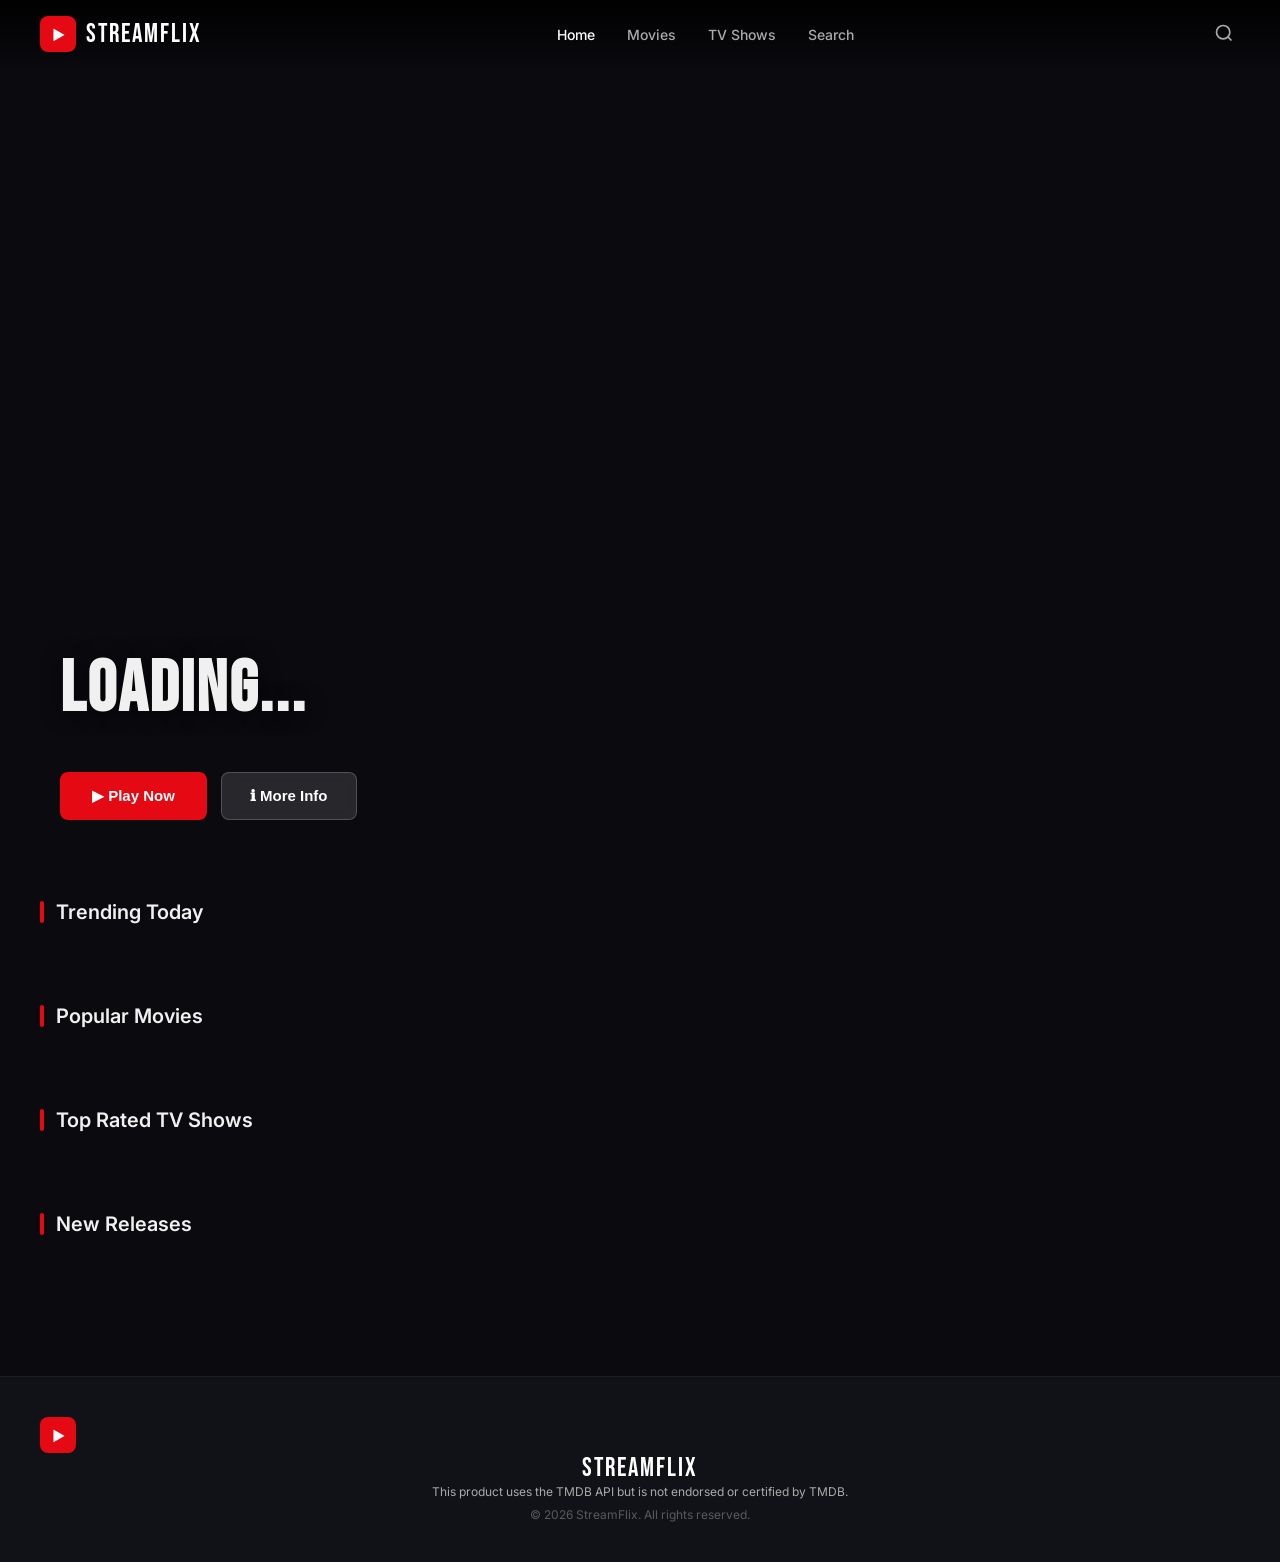
==== index.html @ 57092a4f "Initial commit" ====
<!DOCTYPE html>
<html lang="en">
<head>
  <meta charset="UTF-8" />
  <meta name="viewport" content="width=device-width, initial-scale=1.0" />
  <title>StreamFlix - Watch Free Movies & TV Shows</title>
  <link rel="stylesheet" href="css/style.css" />
  <link rel="preconnect" href="https://fonts.googleapis.com" />
  <link rel="preconnect" href="https://fonts.gstatic.com" crossorigin />
  <link href="https://fonts.googleapis.com/css2?family=Bebas+Neue&family=Inter:wght@300;400;500;600;700&display=swap" rel="stylesheet" />
</head>
<body>

<!-- NAVBAR -->
<nav class="navbar" id="navbar">
  <div class="nav-logo">
    <span class="logo-icon">▶</span>
    <span class="logo-text">StreamFlix</span>
  </div>
  <div class="nav-links">
    <a href="index.html" class="nav-link active">Home</a>
    <a href="pages/movies.html" class="nav-link">Movies</a>
    <a href="pages/tv.html" class="nav-link">TV Shows</a>
    <a href="pages/search.html" class="nav-link">Search</a>
  </div>
  <div class="nav-right">
    <button class="search-btn" onclick="window.location='pages/search.html'">
      <svg xmlns="http://www.w3.org/2000/svg" width="20" height="20" viewBox="0 0 24 24" fill="none" stroke="currentColor" stroke-width="2"><circle cx="11" cy="11" r="8"/><path d="m21 21-4.35-4.35"/></svg>
    </button>
  </div>
</nav>

<!-- HERO -->
<section class="hero" id="hero">
  <div class="hero-bg" id="heroBg"></div>
  <div class="hero-overlay"></div>
  <div class="hero-content" id="heroContent">
    <div class="hero-badges" id="heroBadges"></div>
    <h1 class="hero-title" id="heroTitle">Loading...</h1>
    <p class="hero-desc" id="heroDesc"></p>
    <div class="hero-meta" id="heroMeta"></div>
    <div class="hero-actions">
      <button class="btn-play" id="heroPlayBtn">▶ Play Now</button>
      <button class="btn-info" id="heroInfoBtn">ℹ More Info</button>
    </div>
  </div>
</section>

<!-- SECTIONS -->
<main class="main-content">

  <section class="row-section">
    <h2 class="section-title"><span class="title-bar"></span> Trending Today</h2>
    <div class="cards-wrapper">
      <div class="cards-row" id="trendingRow"></div>
    </div>
  </section>

  <section class="row-section">
    <h2 class="section-title"><span class="title-bar"></span> Popular Movies</h2>
    <div class="cards-wrapper">
      <div class="cards-row" id="moviesRow"></div>
    </div>
  </section>

  <section class="row-section">
    <h2 class="section-title"><span class="title-bar"></span> Top Rated TV Shows</h2>
    <div class="cards-wrapper">
      <div class="cards-row" id="tvRow"></div>
    </div>
  </section>

  <section class="row-section">
    <h2 class="section-title"><span class="title-bar"></span> New Releases</h2>
    <div class="cards-wrapper">
      <div class="cards-row" id="newRow"></div>
    </div>
  </section>

</main>

<!-- FOOTER -->
<footer class="footer">
  <div class="footer-logo">
    <span class="logo-icon">▶</span>
    <span class="logo-text">StreamFlix</span>
  </div>
  <p class="footer-note">This product uses the TMDB API but is not endorsed or certified by TMDB.</p>
  <p class="footer-copy">© 2026 StreamFlix. All rights reserved.</p>
</footer>

<script src="js/config.js"></script>
<script src="js/api.js"></script>
<script src="js/home.js"></script>
</body>
</html>
---- css/style.css ----
/* =============================================
   StreamFlix - Main Stylesheet
   ============================================= */

*, *::before, *::after { box-sizing: border-box; margin: 0; padding: 0; }

:root {
  --bg: #0a0a0f;
  --bg2: #111118;
  --bg3: #1a1a24;
  --accent: #e50914;
  --accent2: #ff3d3d;
  --text: #f0f0f0;
  --text2: #aaa;
  --card-radius: 8px;
  --nav-h: 68px;
}

html { scroll-behavior: smooth; }

body {
  font-family: 'Inter', sans-serif;
  background: var(--bg);
  color: var(--text);
  min-height: 100vh;
  overflow-x: hidden;
}

/* ---- NAVBAR ---- */
.navbar {
  position: fixed;
  top: 0; left: 0; right: 0;
  height: var(--nav-h);
  display: flex;
  align-items: center;
  justify-content: space-between;
  padding: 0 40px;
  z-index: 999;
  background: linear-gradient(to bottom, rgba(0,0,0,0.9), transparent);
  transition: background 0.3s;
}
.navbar.scrolled {
  background: rgba(10,10,15,0.97);
  backdrop-filter: blur(10px);
  border-bottom: 1px solid rgba(255,255,255,0.05);
}
.nav-logo {
  display: flex;
  align-items: center;
  gap: 10px;
  text-decoration: none;
  cursor: pointer;
}
.logo-icon {
  background: var(--accent);
  color: white;
  width: 36px; height: 36px;
  display: flex; align-items: center; justify-content: center;
  border-radius: 8px;
  font-size: 14px;
  font-weight: bold;
}
.logo-text {
  font-family: 'Bebas Neue', sans-serif;
  font-size: 26px;
  letter-spacing: 2px;
  color: white;
}
.nav-links {
  display: flex;
  gap: 32px;
}
.nav-link {
  color: var(--text2);
  text-decoration: none;
  font-size: 14px;
  font-weight: 500;
  transition: color 0.2s;
}
.nav-link:hover, .nav-link.active { color: white; }
.nav-right { display: flex; align-items: center; gap: 16px; }
.search-btn {
  background: none;
  border: none;
  color: var(--text2);
  cursor: pointer;
  padding: 6px;
  border-radius: 50%;
  transition: color 0.2s, background 0.2s;
}
.search-btn:hover { color: white; background: rgba(255,255,255,0.1); }

/* ---- HERO ---- */
.hero {
  position: relative;
  height: 100vh;
  min-height: 600px;
  display: flex;
  align-items: flex-end;
  overflow: hidden;
}
.hero-bg {
  position: absolute;
  inset: 0;
  background-size: cover;
  background-position: center top;
  background-repeat: no-repeat;
  transition: background-image 1s ease;
  transform: scale(1.05);
  animation: heroZoom 20s ease-in-out infinite alternate;
}
@keyframes heroZoom {
  from { transform: scale(1.05); }
  to { transform: scale(1.12); }
}
.hero-overlay {
  position: absolute;
  inset: 0;
  background: linear-gradient(
    to right,
    rgba(10,10,15,0.95) 0%,
    rgba(10,10,15,0.6) 50%,
    rgba(10,10,15,0.1) 100%
  ),
  linear-gradient(
    to top,
    rgba(10,10,15,1) 0%,
    transparent 40%
  );
}
.hero-content {
  position: relative;
  z-index: 2;
  padding: 0 60px 80px;
  max-width: 650px;
}
.hero-badges { display: flex; gap: 8px; margin-bottom: 14px; }
.hd-badge {
  background: var(--accent);
  color: white;
  font-size: 11px;
  font-weight: 700;
  padding: 2px 8px;
  border-radius: 4px;
  letter-spacing: 1px;
}
.hero-title {
  font-family: 'Bebas Neue', sans-serif;
  font-size: clamp(40px, 6vw, 72px);
  line-height: 1.05;
  letter-spacing: 2px;
  margin-bottom: 16px;
  text-shadow: 0 2px 20px rgba(0,0,0,0.5);
}
.hero-desc {
  font-size: 15px;
  color: var(--text2);
  line-height: 1.7;
  margin-bottom: 16px;
}
.hero-meta {
  display: flex;
  align-items: center;
  gap: 16px;
  font-size: 14px;
  color: var(--text2);
  margin-bottom: 28px;
}
.hero-type-badge {
  background: rgba(255,255,255,0.1);
  border: 1px solid rgba(255,255,255,0.2);
  padding: 2px 10px;
  border-radius: 20px;
  font-size: 12px;
  color: white;
}
.hero-actions { display: flex; gap: 14px; }
.btn-play {
  background: var(--accent);
  color: white;
  border: none;
  padding: 14px 32px;
  border-radius: 8px;
  font-size: 15px;
  font-weight: 600;
  cursor: pointer;
  transition: background 0.2s, transform 0.15s;
}
.btn-play:hover { background: var(--accent2); transform: scale(1.03); }
.btn-info {
  background: rgba(255,255,255,0.12);
  color: white;
  border: 1px solid rgba(255,255,255,0.2);
  padding: 14px 28px;
  border-radius: 8px;
  font-size: 15px;
  font-weight: 600;
  cursor: pointer;
  transition: background 0.2s;
  backdrop-filter: blur(6px);
}
.btn-info:hover { background: rgba(255,255,255,0.22); }

/* ---- MAIN CONTENT ---- */
.main-content {
  position: relative;
  z-index: 2;
  padding: 0 40px 60px;
  background: var(--bg);
}

/* ---- ROW SECTIONS ---- */
.row-section { margin-bottom: 48px; }
.section-title {
  font-size: 20px;
  font-weight: 600;
  margin-bottom: 20px;
  display: flex;
  align-items: center;
  gap: 12px;
}
.title-bar {
  display: inline-block;
  width: 4px;
  height: 22px;
  background: var(--accent);
  border-radius: 2px;
}
.cards-wrapper { overflow-x: auto; padding-bottom: 12px; scrollbar-width: thin; scrollbar-color: rgba(255,255,255,0.15) transparent; }
.cards-wrapper::-webkit-scrollbar { height: 4px; }
.cards-wrapper::-webkit-scrollbar-thumb { background: rgba(255,255,255,0.15); border-radius: 2px; }
.cards-row {
  display: flex;
  gap: 14px;
  width: max-content;
}

/* ---- CARD ---- */
.card {
  width: 180px;
  flex-shrink: 0;
  cursor: pointer;
  transition: transform 0.25s;
}
.card:hover { transform: scale(1.06); }
.card-poster-wrap {
  position: relative;
  border-radius: var(--card-radius);
  overflow: hidden;
  aspect-ratio: 2/3;
  background: var(--bg3);
}
.card-poster {
  width: 100%;
  height: 100%;
  object-fit: cover;
  display: block;
  transition: filter 0.3s;
}
.card:hover .card-poster { filter: brightness(0.5); }
.card-overlay {
  position: absolute;
  inset: 0;
  display: flex;
  flex-direction: column;
  align-items: center;
  justify-content: center;
  gap: 10px;
  opacity: 0;
  transition: opacity 0.25s;
}
.card:hover .card-overlay { opacity: 1; }
.card-play-btn {
  background: var(--accent);
  color: white;
  border: none;
  padding: 10px 20px;
  border-radius: 6px;
  font-size: 13px;
  font-weight: 600;
  cursor: pointer;
  transition: background 0.2s;
}
.card-play-btn:hover { background: var(--accent2); }
.card-info-btn {
  background: rgba(255,255,255,0.15);
  color: white;
  border: 1px solid rgba(255,255,255,0.3);
  padding: 8px 20px;
  border-radius: 6px;
  font-size: 13px;
  cursor: pointer;
}
.card-rating {
  position: absolute;
  top: 8px; right: 8px;
  background: rgba(0,0,0,0.75);
  padding: 3px 8px;
  border-radius: 20px;
  font-size: 12px;
  font-weight: 600;
  backdrop-filter: blur(4px);
}
.card-info { padding: 8px 2px 0; }
.card-title {
  font-size: 13px;
  font-weight: 500;
  white-space: nowrap;
  overflow: hidden;
  text-overflow: ellipsis;
}
.card-year { font-size: 12px; color: var(--text2); margin-top: 3px; }

/* ---- FOOTER ---- */
.footer {
  background: var(--bg2);
  border-top: 1px solid rgba(255,255,255,0.05);
  padding: 40px;
  text-align: center;
}
.footer .nav-logo { justify-content: center; margin-bottom: 14px; }
.footer-note { font-size: 12px; color: var(--text2); margin-bottom: 8px; }
.footer-copy { font-size: 12px; color: rgba(255,255,255,0.3); }

/* ---- LOADING / SPINNER ---- */
.spinner {
  width: 40px; height: 40px;
  border: 3px solid rgba(255,255,255,0.1);
  border-top-color: var(--accent);
  border-radius: 50%;
  animation: spin 0.8s linear infinite;
  margin: 80px auto;
}
@keyframes spin { to { transform: rotate(360deg); } }

/* ---- SEARCH PAGE ---- */
.search-page { padding: 100px 40px 60px; }
.search-box-wrap { display: flex; gap: 12px; margin-bottom: 40px; }
.search-input {
  flex: 1;
  background: var(--bg3);
  border: 1px solid rgba(255,255,255,0.1);
  color: white;
  padding: 14px 20px;
  border-radius: 8px;
  font-size: 16px;
  outline: none;
  transition: border-color 0.2s;
}
.search-input:focus { border-color: var(--accent); }
.search-btn-submit {
  background: var(--accent);
  color: white;
  border: none;
  padding: 14px 28px;
  border-radius: 8px;
  font-size: 15px;
  font-weight: 600;
  cursor: pointer;
}
.search-grid {
  display: grid;
  grid-template-columns: repeat(auto-fill, minmax(160px, 1fr));
  gap: 20px;
}

/* ---- DETAIL PAGE ---- */
.detail-page { padding-top: var(--nav-h); }
.detail-backdrop {
  width: 100%;
  height: 70vh;
  object-fit: cover;
  display: block;
  position: relative;
}
.detail-backdrop-wrap {
  position: relative;
  height: 70vh;
  overflow: hidden;
}
.detail-backdrop-img {
  width: 100%;
  height: 100%;
  object-fit: cover;
}
.detail-backdrop-overlay {
  position: absolute;
  inset: 0;
  background: linear-gradient(to top, var(--bg) 0%, transparent 50%);
}
.detail-body {
  padding: 0 60px 60px;
  margin-top: -120px;
  position: relative;
  z-index: 2;
  display: flex;
  gap: 40px;
  align-items: flex-start;
}
.detail-poster {
  width: 220px;
  flex-shrink: 0;
  border-radius: 12px;
  overflow: hidden;
  box-shadow: 0 20px 60px rgba(0,0,0,0.8);
}
.detail-poster img { width: 100%; display: block; }
.detail-info { flex: 1; padding-top: 40px; }
.detail-title {
  font-family: 'Bebas Neue', sans-serif;
  font-size: clamp(36px, 5vw, 60px);
  letter-spacing: 2px;
  margin-bottom: 12px;
}
.detail-meta {
  display: flex;
  flex-wrap: wrap;
  gap: 16px;
  font-size: 14px;
  color: var(--text2);
  margin-bottom: 20px;
}
.detail-genres { display: flex; gap: 8px; flex-wrap: wrap; margin-bottom: 20px; }
.genre-tag {
  background: rgba(229,9,20,0.15);
  border: 1px solid rgba(229,9,20,0.3);
  color: var(--accent2);
  padding: 4px 14px;
  border-radius: 20px;
  font-size: 12px;
}
.detail-overview {
  font-size: 15px;
  line-height: 1.8;
  color: #ccc;
  margin-bottom: 30px;
  max-width: 700px;
}
.detail-actions { display: flex; gap: 14px; flex-wrap: wrap; margin-bottom: 40px; }

/* TV season selector */
.season-select {
  background: var(--bg3);
  border: 1px solid rgba(255,255,255,0.1);
  color: white;
  padding: 10px 16px;
  border-radius: 8px;
  font-size: 14px;
  cursor: pointer;
}
.episode-grid {
  display: grid;
  grid-template-columns: repeat(auto-fill, minmax(120px, 1fr));
  gap: 10px;
  margin-top: 20px;
}
.ep-btn {
  background: var(--bg3);
  border: 1px solid rgba(255,255,255,0.08);
  color: white;
  padding: 10px;
  border-radius: 6px;
  cursor: pointer;
  font-size: 13px;
  transition: background 0.2s, border-color 0.2s;
}
.ep-btn:hover, .ep-btn.active { background: var(--accent); border-color: var(--accent); }

/* ---- WATCH PAGE ---- */
.watch-page { padding-top: var(--nav-h); background: #000; min-height: 100vh; }
.player-wrap {
  width: 100%;
  aspect-ratio: 16/9;
  background: #000;
  position: relative;
}
.player-wrap iframe {
  width: 100%;
  height: 100%;
  border: none;
  display: block;
}
.watch-info {
  padding: 30px 60px;
  background: var(--bg);
}
.watch-title { font-family: 'Bebas Neue', sans-serif; font-size: 36px; letter-spacing: 2px; margin-bottom: 8px; }
.watch-meta { font-size: 14px; color: var(--text2); margin-bottom: 20px; }
.back-btn {
  background: rgba(255,255,255,0.1);
  color: white;
  border: 1px solid rgba(255,255,255,0.2);
  padding: 10px 20px;
  border-radius: 8px;
  cursor: pointer;
  font-size: 14px;
  text-decoration: none;
  display: inline-block;
  margin-bottom: 20px;
}
.back-btn:hover { background: rgba(255,255,255,0.2); }

/* ---- MOVIES / TV LIST PAGE ---- */
.list-page { padding: 100px 40px 60px; }
.list-page h1 { font-family: 'Bebas Neue', sans-serif; font-size: 42px; letter-spacing: 2px; margin-bottom: 32px; }
.list-grid {
  display: grid;
  grid-template-columns: repeat(auto-fill, minmax(170px, 1fr));
  gap: 20px;
  margin-bottom: 40px;
}
.load-more-btn {
  display: block;
  margin: 0 auto;
  background: var(--bg3);
  border: 1px solid rgba(255,255,255,0.1);
  color: white;
  padding: 14px 40px;
  border-radius: 8px;
  font-size: 15px;
  cursor: pointer;
  transition: background 0.2s;
}
.load-more-btn:hover { background: var(--accent); border-color: var(--accent); }

/* ---- CAST ---- */
.cast-section { margin-top: 40px; }
.cast-section h3 { font-size: 18px; font-weight: 600; margin-bottom: 16px; }
.cast-row { display: flex; gap: 14px; overflow-x: auto; padding-bottom: 10px; }
.cast-card { flex-shrink: 0; width: 100px; text-align: center; }
.cast-photo {
  width: 80px; height: 80px;
  border-radius: 50%;
  object-fit: cover;
  margin: 0 auto 8px;
  display: block;
  background: var(--bg3);
}
.cast-name { font-size: 12px; font-weight: 500; }
.cast-char { font-size: 11px; color: var(--text2); margin-top: 2px; }

/* ---- SIMILAR ROW ---- */
.similar-section { padding: 40px 60px 60px; }
.similar-section h3 { font-size: 20px; font-weight: 600; margin-bottom: 20px; display: flex; align-items: center; gap: 10px; }

/* ---- RESPONSIVE ---- */
@media (max-width: 768px) {
  .navbar { padding: 0 20px; }
  .nav-links { display: none; }
  .hero-content { padding: 0 24px 60px; }
  .main-content { padding: 0 16px 40px; }
  .detail-body { flex-direction: column; padding: 0 20px 40px; }
  .detail-poster { width: 160px; }
  .watch-info { padding: 20px; }
  .similar-section { padding: 20px; }
  .list-page { padding: 100px 16px 40px; }
  .search-page { padding: 100px 16px 60px; }
}
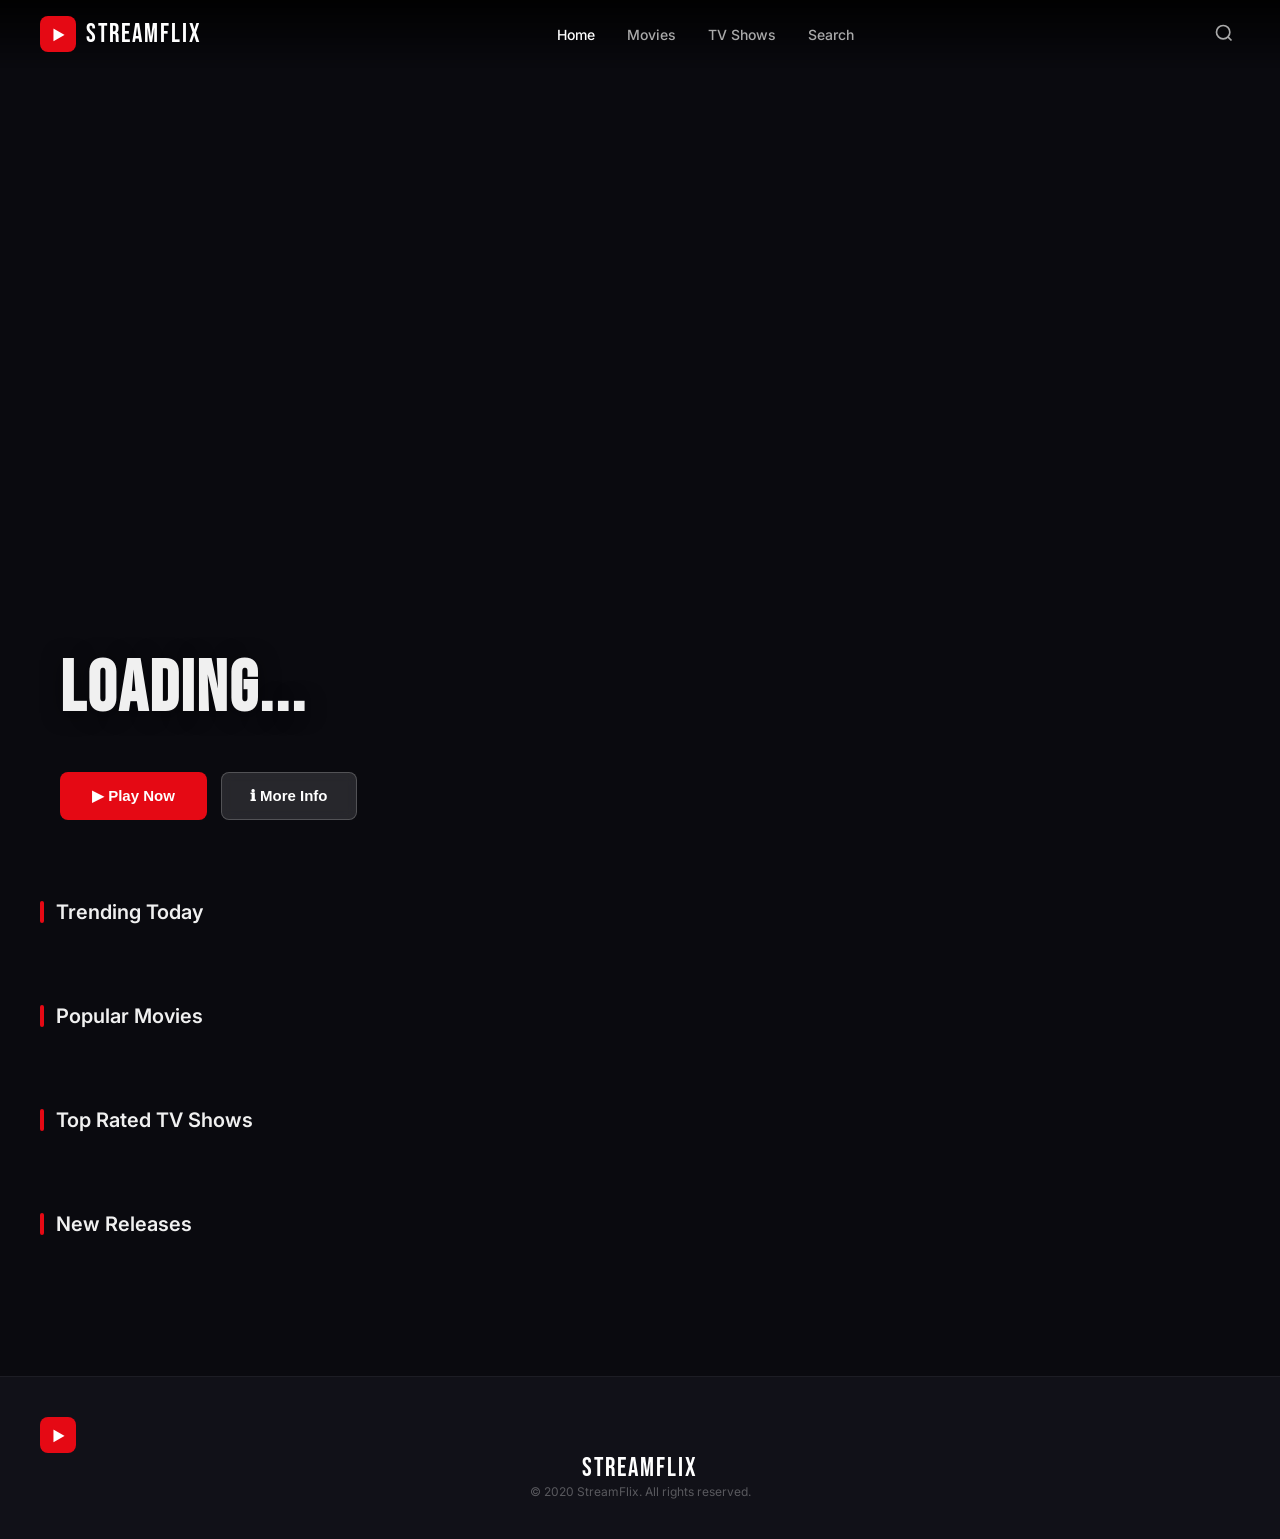
==== commit 94f3c00e: "Update index.html" ====
--- a/index.html
+++ b/index.html
@@ -85,8 +85,7 @@
     <span class="logo-icon">▶</span>
     <span class="logo-text">StreamFlix</span>
   </div>
-  <p class="footer-note">This product uses the TMDB API but is not endorsed or certified by TMDB.</p>
-  <p class="footer-copy">© 2026 StreamFlix. All rights reserved.</p>
+  <p class="footer-copy">© 2020 StreamFlix. All rights reserved.</p>
 </footer>
 
 <script src="js/config.js"></script>
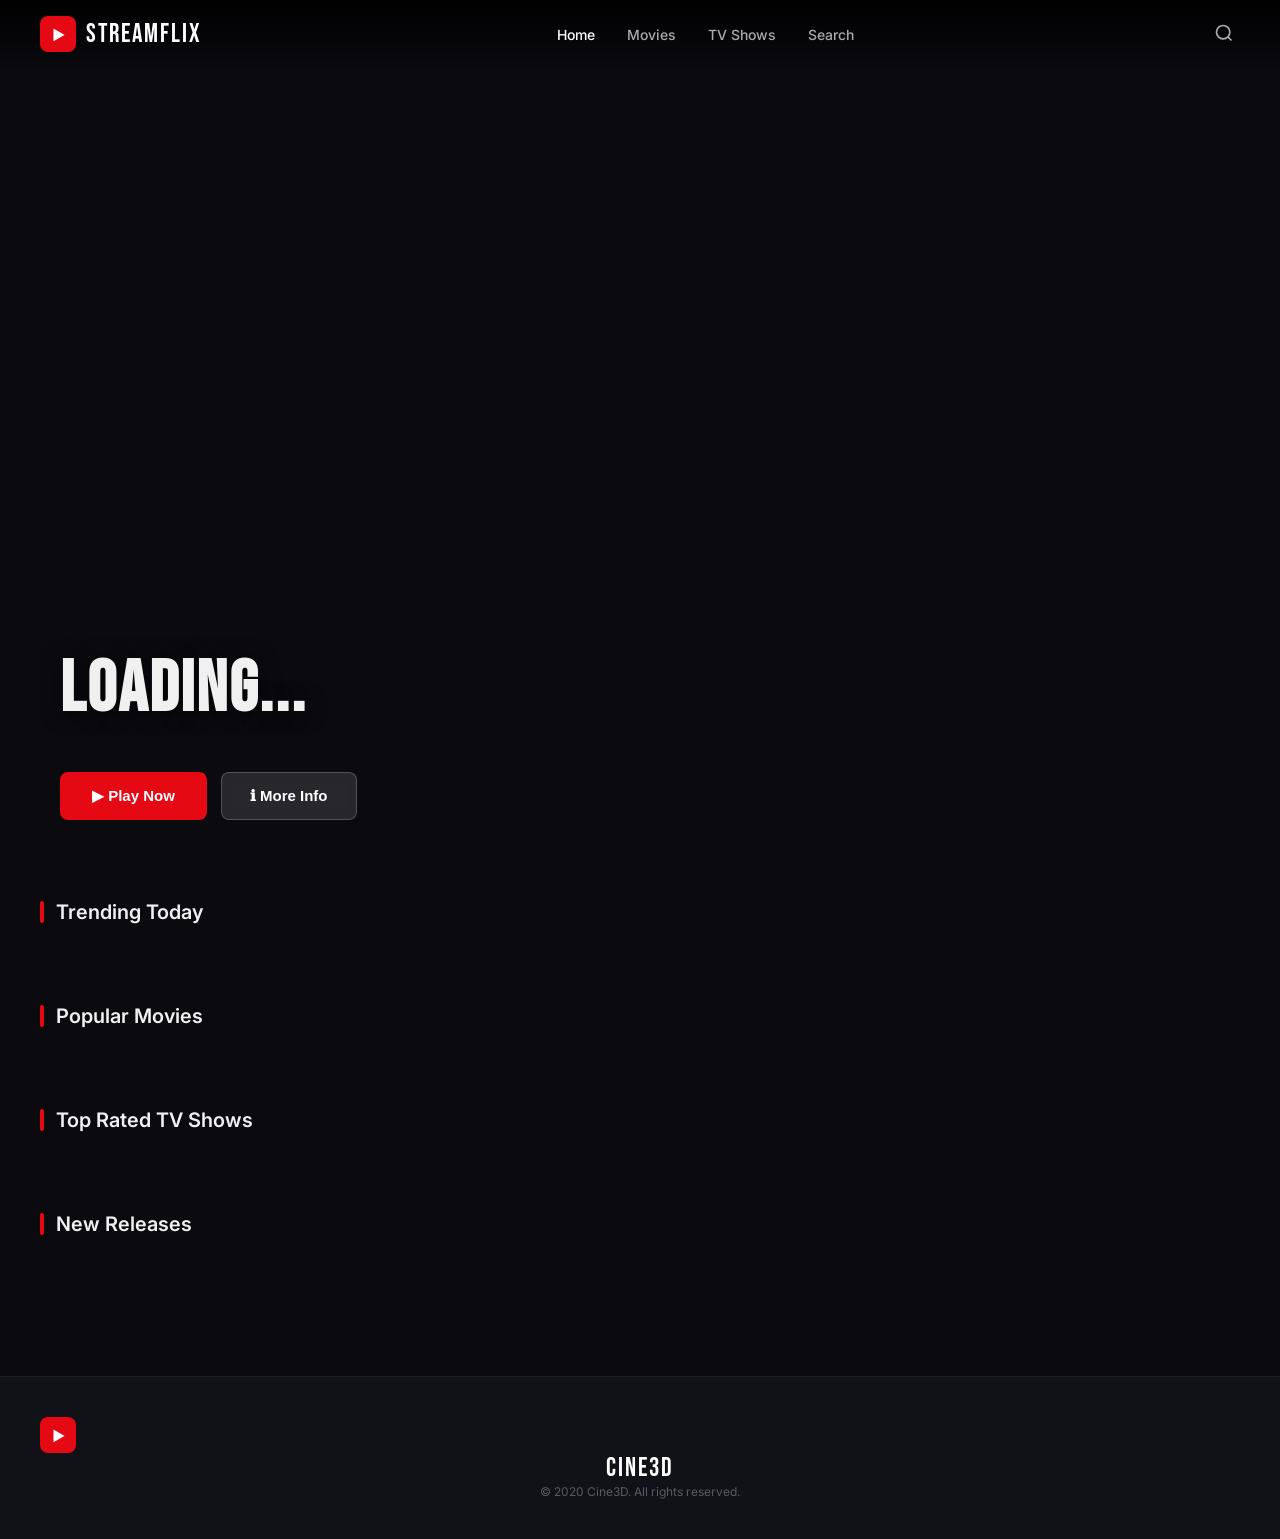
==== commit a85d9dc7: "Update index.html" ====
--- a/index.html
+++ b/index.html
@@ -3,7 +3,7 @@
 <head>
   <meta charset="UTF-8" />
   <meta name="viewport" content="width=device-width, initial-scale=1.0" />
-  <title>StreamFlix - Watch Free Movies & TV Shows</title>
+  <title>Cine3D - Watch Free Movies & TV Shows</title>
   <link rel="stylesheet" href="css/style.css" />
   <link rel="preconnect" href="https://fonts.googleapis.com" />
   <link rel="preconnect" href="https://fonts.gstatic.com" crossorigin />
@@ -83,9 +83,9 @@
 <footer class="footer">
   <div class="footer-logo">
     <span class="logo-icon">▶</span>
-    <span class="logo-text">StreamFlix</span>
+    <span class="logo-text">Cine3D</span>
   </div>
-  <p class="footer-copy">© 2020 StreamFlix. All rights reserved.</p>
+  <p class="footer-copy">© 2020 Cine3D. All rights reserved.</p>
 </footer>
 
 <script src="js/config.js"></script>
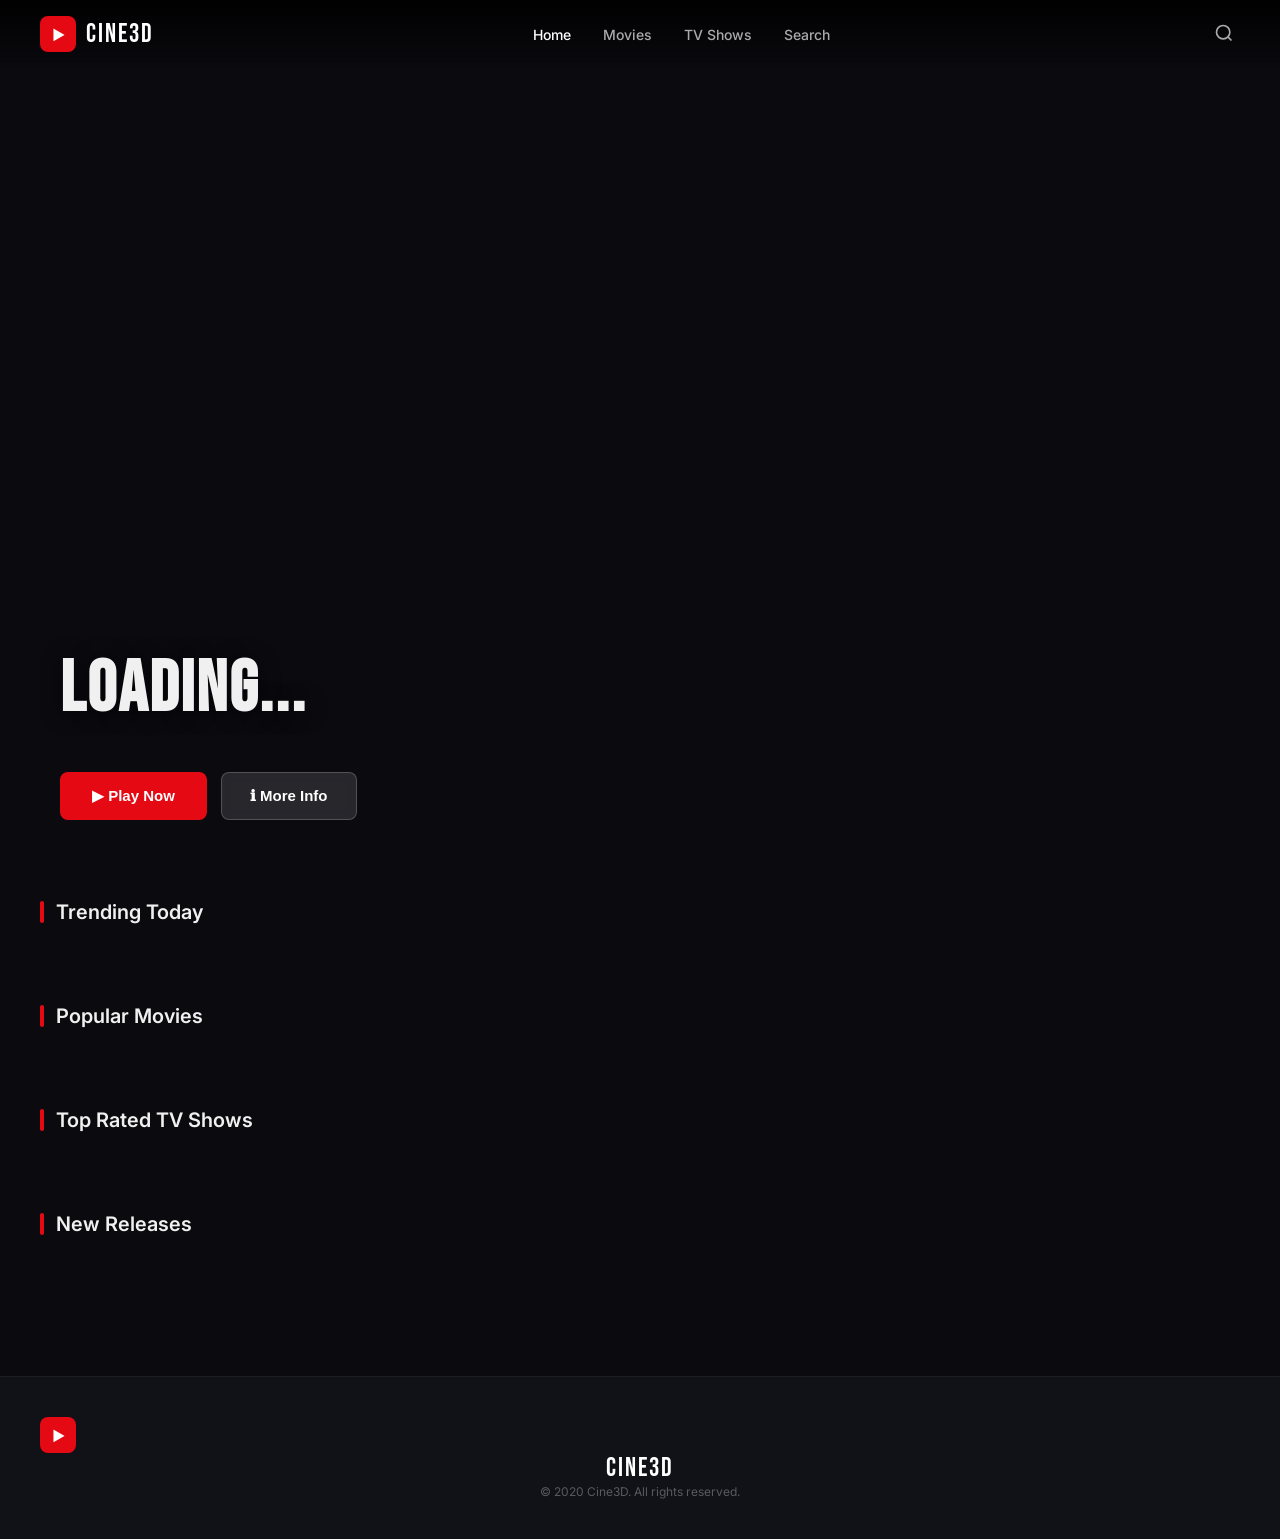
==== commit b1a3bb13: "Change logo text from 'StreamFlix' to 'Cine3D'" ====
--- a/index.html
+++ b/index.html
@@ -15,7 +15,7 @@
 <nav class="navbar" id="navbar">
   <div class="nav-logo">
     <span class="logo-icon">▶</span>
-    <span class="logo-text">StreamFlix</span>
+    <span class="logo-text">Cine3D</span>
   </div>
   <div class="nav-links">
     <a href="index.html" class="nav-link active">Home</a>
